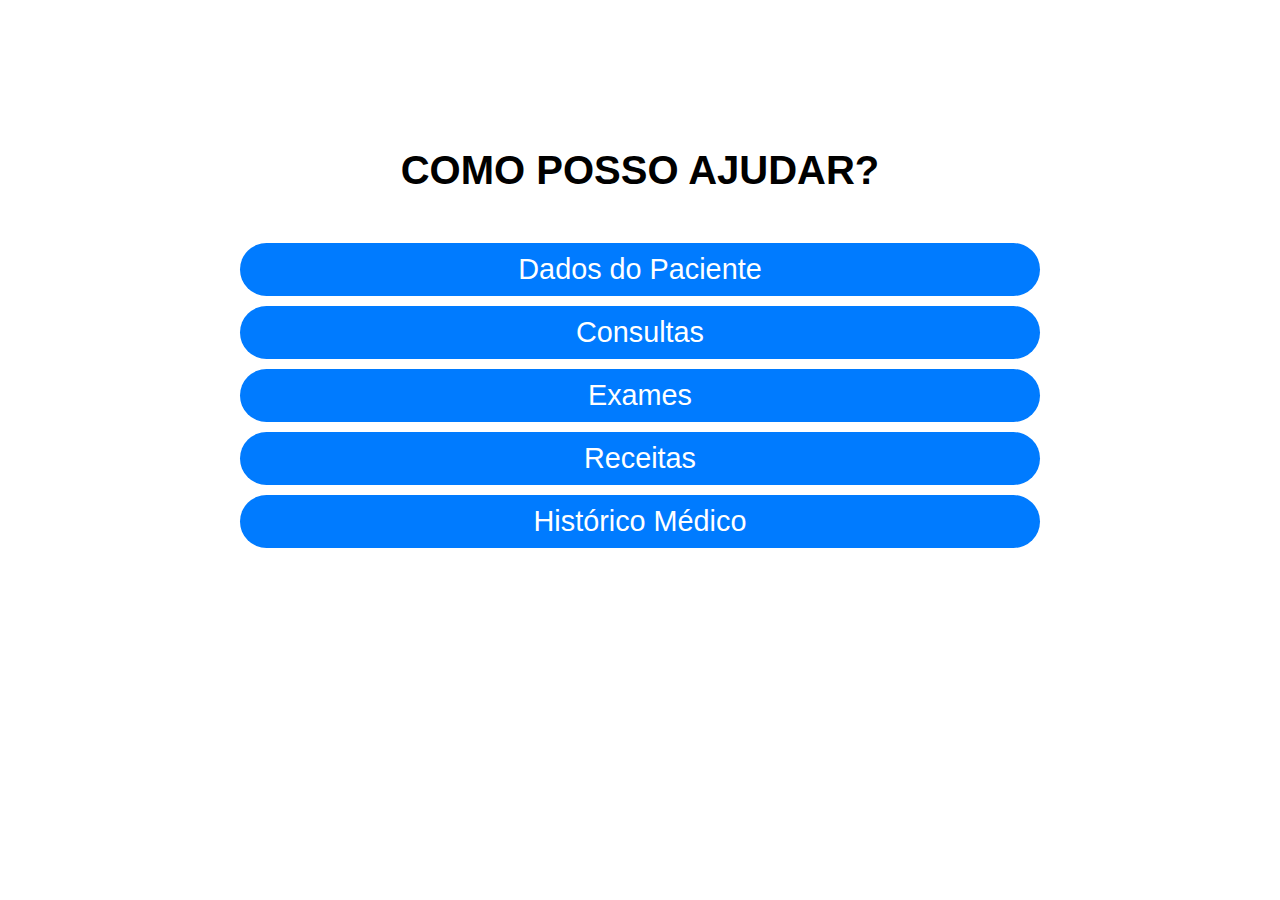
==== pagina_principal/pagina_de_marcacao/pagina_marcacao.html @ a577158d "Initial commit" ====
<!DOCTYPE html>
<html lang="pt-BR">

<head>
    <meta charset="UTF-8">
    <meta name="viewport" content="width=device-width, initial-scale=1.0">
    <title>pagina de marcação</title>
    <link rel="stylesheet" href="./style.css">
</head>

<body>

    <div class="menu-container">
        <h2>COMO POSSO AJUDAR?</h2>
        <button onclick="navigateTo('dados.html')">Dados do Paciente</button>
        <button onclick="navigateTo1('menu-consultas.html')">Consultas</button>
        <button onclick="navigateTo('exames.html')">Exames</button>
        <button onclick="navigateTo('farmacos.html')">Receitas</button>
        <button onclick="navigateTo('historico_medico.html')">Histórico Médico</button>
    </div>

    <script src="./script.js"></script>
</body>

</html>
---- pagina_principal/pagina_de_marcacao/style.css ----
* {
    margin: 0;
    padding: 0;
}

body {
    display: flex;
    justify-content: center;
    align-items: center;
    height: 100%;
    margin: 0;
    font-family: Arial, sans-serif;
    background-color: #fff;
}

.menu-container {
    margin-top: 10%;
    background-color: #fff;
    padding: 20px;
    width: 70%;
    /* height: 800px; */
    max-width: 800px;
    text-align: center;
}

.menu-container h2 {
    margin-bottom: 50px;
    font-size: 40px;
}

.menu-container button {
    display: block;
    width: 100%;
    padding: 10px;
    margin-bottom: 10px;
    background-color: #007BFF;
    border: none;
    border-radius: 30px;
    color: #fff;
    font-size: 180%;
    cursor: pointer;
}

.menu-container button:hover {
    background-color: #0056b3;
}
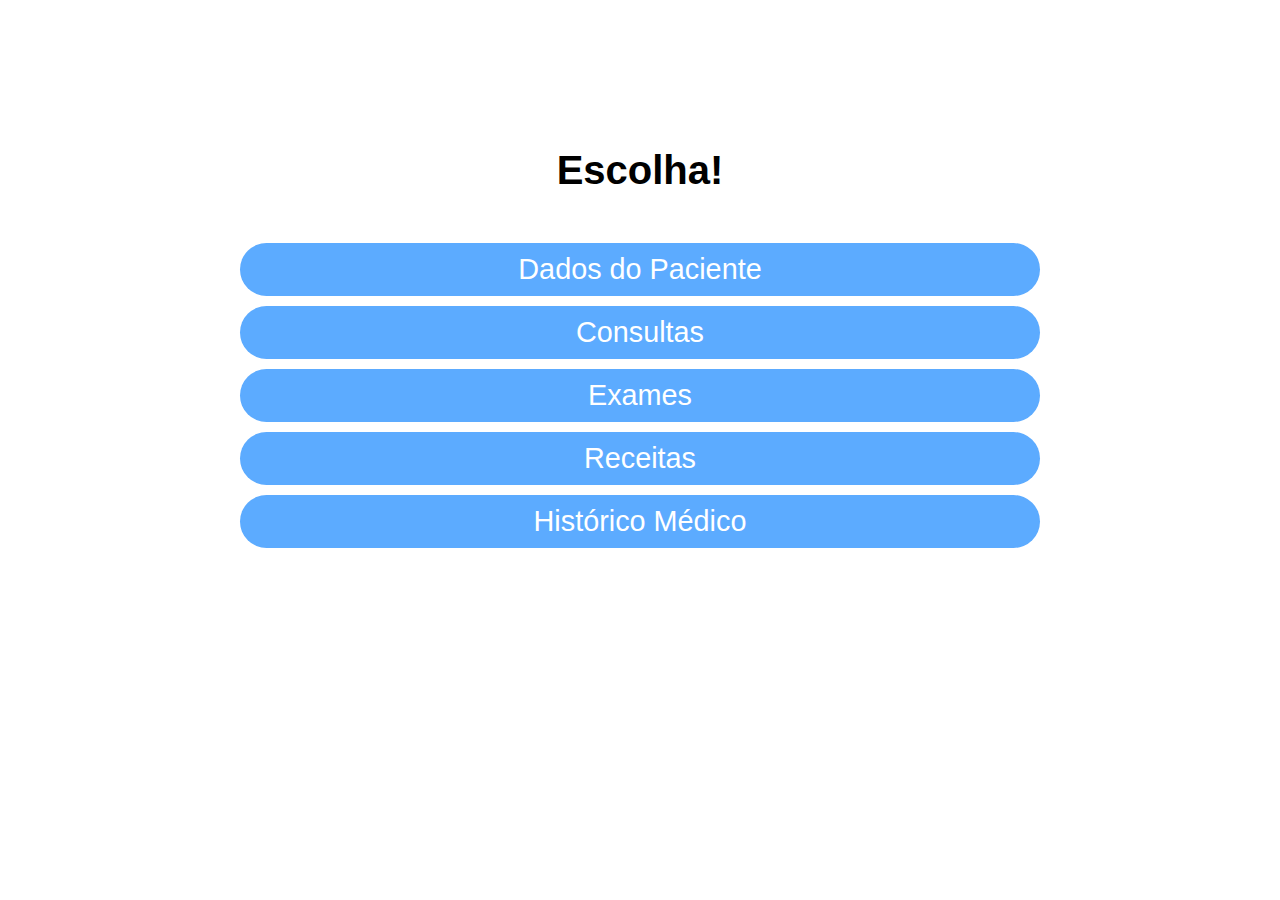
==== commit eb3ab3e8: "Atualizações" ====
--- a/pagina_principal/pagina_de_marcacao/pagina_marcacao.html
+++ b/pagina_principal/pagina_de_marcacao/pagina_marcacao.html
@@ -11,7 +11,7 @@
 <body>
 
     <div class="menu-container">
-        <h2>COMO POSSO AJUDAR?</h2>
+        <h2>Escolha!</h2>
         <button onclick="navigateTo('dados.html')">Dados do Paciente</button>
         <button onclick="navigateTo1('menu-consultas.html')">Consultas</button>
         <button onclick="navigateTo('exames.html')">Exames</button>
--- a/pagina_principal/pagina_de_marcacao/style.css
+++ b/pagina_principal/pagina_de_marcacao/style.css
@@ -33,7 +33,7 @@
     width: 100%;
     padding: 10px;
     margin-bottom: 10px;
-    background-color: #007BFF;
+    background-color: #5cabff;
     border: none;
     border-radius: 30px;
     color: #fff;
